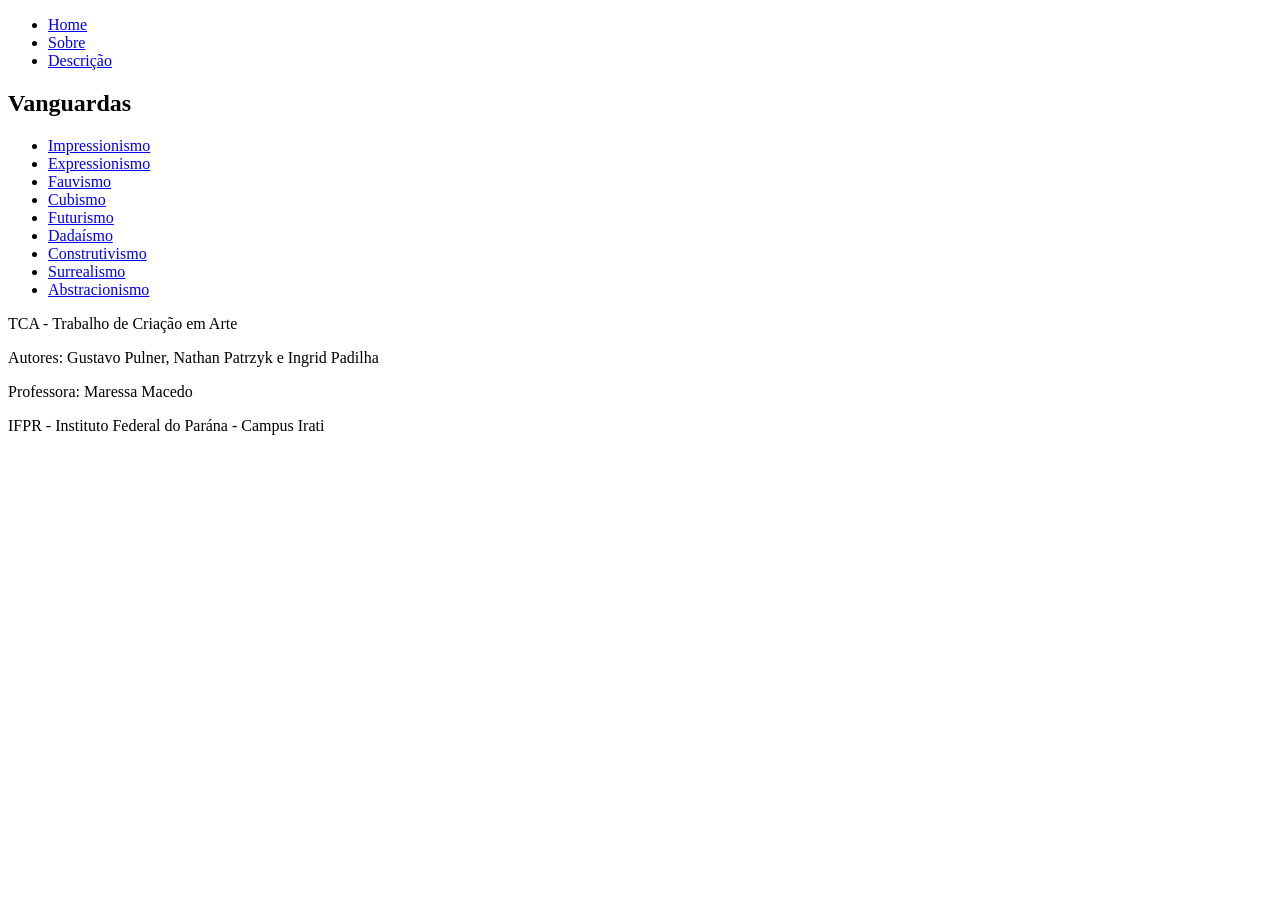
==== index.html @ d9bdc03e "v0.3.1" ====
<!DOCTYPE html>
<html lang="pt-BR">

<head>
    <!--Tags Básicas-->
    <meta charset="UTF-8">
    <meta http-equiv="X-UA-Compatible" content="IE=edge">
    <meta name="viewport" content="width=device-width, initial-scale=1.0">
    <link rel="shortcut icon" href="xxx.ico" type="image/x-icon">
    <title>Varguardas</title>

    <!--CSS Externo-->
    <link rel="stylesheet" type="text/css" href="xxx.css" media="screen" />
</head>

<body>

    <header class="cabecalho">

        <nav class="navegacao">

            <ul class="lista navegacao">

                <li>

                    <a href="index.html">Home</a>
                    
                </li>

                <li>

                    <a href="HTML/sobre.html">Sobre</a>

                </li>

                <li>

                    <a href="HTML/descricao.html">Descrição</a>

                </li>

            </ul>

        </nav>

    </header>

    <main>

        <section class="principal">

            <h1 class="titulo">Vanguardas</h1>

            <ul class="lista">

                <li>

                    <a href="HTML/impressionismo.html">Impressionismo</a>

                </li>

                <li>

                    <a href="HTML/expressionismo.html">Expressionismo</a>

                </li>

                <li>

                    <a href="HTML/fauvismo.html">Fauvismo</a>

                </li>

                <li>

                    <a href="HTML/cubismo.html">Cubismo</a>

                </li>

                <li>

                    <a href="HTML/futurismo.html">Futurismo</a>

                </li>

                <li>

                    <a href="HTML/dadaismo.html">Dadaísmo</a>

                </li>

                <li>

                    <a href="HTML/construtivismo.html">Construtivismo</a>

                </li>

                <li>

                    <a href="HTML/surrealismo.html">Surrealismo</a>

                </li>

                <li>

                    <a href="HTML/abstracionismo.html">Abstracionismo</a>

                </li>

            </ul>

        </section>

    </main>

    <footer>

        <p>TCA - Trabalho de Criação em Arte</p>

        <p>Autores: Gustavo Pulner, Nathan Patrzyk e Ingrid Padilha</p>

        <p>Professora: Maressa Macedo</p>

        <p>IFPR - Instituto Federal do Parána - Campus Irati</p>
        
    </footer>

</body>

</html>
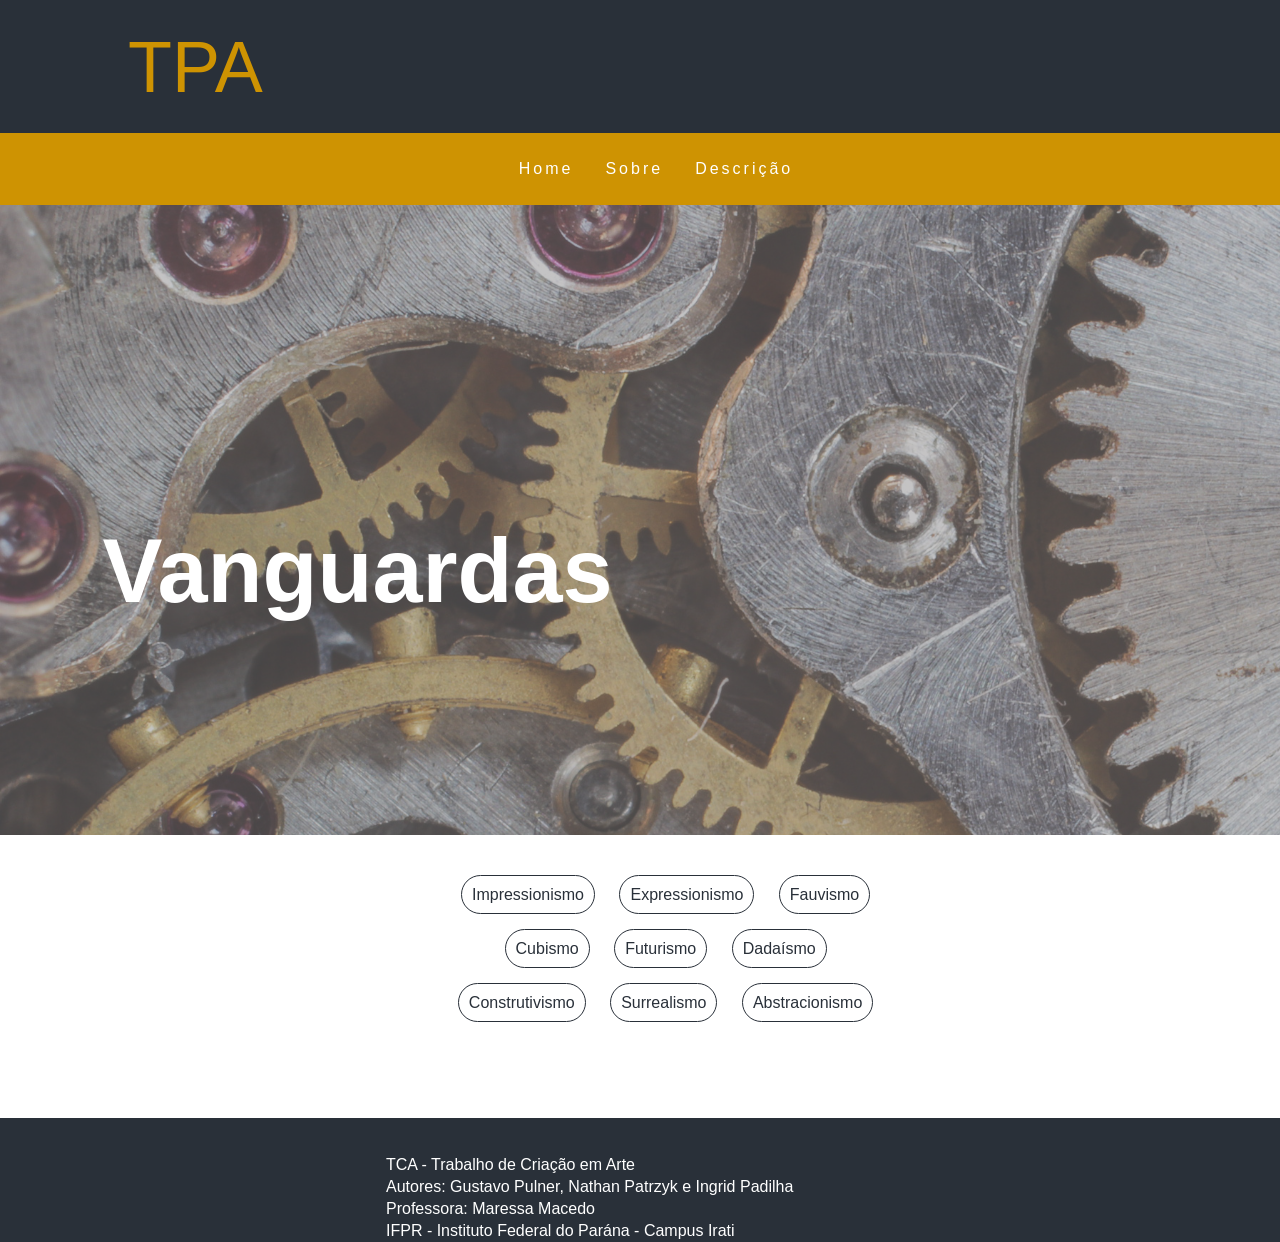
==== commit 2bcae881: "v0.4.2" ====
--- a/index.html
+++ b/index.html
@@ -10,32 +10,37 @@
     <title>Varguardas</title>
 
     <!--CSS Externo-->
-    <link rel="stylesheet" type="text/css" href="xxx.css" media="screen" />
+    <link rel="stylesheet" type="text/css" href="menu/CSS/css.css" media="screen" />
 </head>
 
 <body>
 
     <header class="cabecalho">
 
+        <div class="logo">
+            <p>TPA</p>
+        </div>
+
         <nav class="navegacao">
+            
 
-            <ul class="lista navegacao">
+            <ul class="lista-navegacao">
 
                 <li>
 
                     <a href="index.html">Home</a>
-                    
-                </li>
-
-                <li>
-
-                    <a href="HTML/sobre.html">Sobre</a>
 
                 </li>
 
                 <li>
 
-                    <a href="HTML/descricao.html">Descrição</a>
+                    <a href="menu/sobre.html">Sobre</a>
+
+                </li>
+
+                <li>
+
+                    <a href="menu/descricao.html">Descrição</a>
 
                 </li>
 
@@ -51,80 +56,48 @@
 
             <h1 class="titulo">Vanguardas</h1>
 
-            <ul class="lista">
+        </section>
 
-                <li>
+        <section class="secundaria">
 
-                    <a href="HTML/impressionismo.html">Impressionismo</a>
+                    <a href="menu/impressionismo.html">Impressionismo</a>
 
-                </li>
+                    <a href="menu/expressionismo.html">Expressionismo</a>
 
-                <li>
+                    <a href="menu/fauvismo.html">Fauvismo</a>
 
-                    <a href="HTML/expressionismo.html">Expressionismo</a>
+                    <br><br><br>
 
-                </li>
+                    <a href="menu/cubismo.html">Cubismo</a>
 
-                <li>
+                    <a href="menu/futurismo.html">Futurismo</a>
 
-                    <a href="HTML/fauvismo.html">Fauvismo</a>
+                    <a href="menu/dadaismo.html">Dadaísmo</a>
+                    
+                    <br><br><br>
 
-                </li>
+                    <a href="menu/construtivismo.html">Construtivismo</a>
 
-                <li>
+                    <a href="menu/surrealismo.html">Surrealismo</a>
 
-                    <a href="HTML/cubismo.html">Cubismo</a>
-
-                </li>
-
-                <li>
-
-                    <a href="HTML/futurismo.html">Futurismo</a>
-
-                </li>
-
-                <li>
-
-                    <a href="HTML/dadaismo.html">Dadaísmo</a>
-
-                </li>
-
-                <li>
-
-                    <a href="HTML/construtivismo.html">Construtivismo</a>
-
-                </li>
-
-                <li>
-
-                    <a href="HTML/surrealismo.html">Surrealismo</a>
-
-                </li>
-
-                <li>
-
-                    <a href="HTML/abstracionismo.html">Abstracionismo</a>
-
-                </li>
-
-            </ul>
+                    <a href="menu/abstracionismo.html">Abstracionismo</a>
 
         </section>
 
     </main>
 
-    <footer>
 
-        <p>TCA - Trabalho de Criação em Arte</p>
+    <footer class="rodape">
 
-        <p>Autores: Gustavo Pulner, Nathan Patrzyk e Ingrid Padilha</p>
+        <div class="dados">
+            <p>TCA - Trabalho de Criação em Arte</p>
+            <p>Autores: Gustavo Pulner, Nathan Patrzyk e Ingrid Padilha</p>
+            <p>Professora: Maressa Macedo</p>
+            <p>IFPR - Instituto Federal do Parána - Campus Irati</p>
+        </div>
 
-        <p>Professora: Maressa Macedo</p>
-
-        <p>IFPR - Instituto Federal do Parána - Campus Irati</p>
-        
     </footer>
 
 </body>
 
-</html>
+</html>
--- a/menu/CSS/css.css
+++ b/menu/CSS/css.css
@@ -0,0 +1,106 @@
+*{
+    margin: 0;
+    padding: 0;
+}
+
+.logo{
+    background-color: #293039;
+}
+
+.logo p{
+    font-size: 8vh;
+    color: #CE9302;
+    margin-left: 8vw;
+    padding: 2vw;
+}
+
+.lista-navegacao a{
+    color: #fff;
+    text-decoration: none;
+    transition: 0.3s;
+}
+
+.lista-navegacao a:hover{
+    opacity: 0.7;
+}
+
+nav{
+    display: flex;
+    justify-content: space-around;
+    align-items: center;
+    background-color: #CE9302;
+    height: 8vh;
+}
+
+.lista-navegacao{
+    list-style: none;
+    display: flex;
+}
+
+.lista-navegacao li{
+    letter-spacing: 3px;
+    margin-left: 32px;
+}
+
+body{
+    font-family: Arial, Helvetica, sans-serif;
+}
+
+.titulo{
+    font-size: 10vh;
+    padding-left: 8vw;
+    padding-top: 35vh;
+    padding-bottom: 35vh;
+    color: #fff;
+}
+
+.principal{
+    background-image: url(/Imagens/imagens_vanguardas/Vanguardas.png);
+    max-height: 70vh;
+}
+
+.secundaria{
+    margin: 4vw;
+    text-align: center;
+    height: 20vh;
+    width: 96vw;
+}
+
+.secundaria a{
+    margin: 10px;
+    padding: 10px;
+    border: 1px solid #293039;
+    color: #293039;
+    max-width: 100%;
+    text-align: center;
+    height: 16vh;
+    border-radius: 8vh;
+    text-decoration: none;
+}
+
+.secundaria a:hover{
+    color: #fff;
+    background-color: #CE9302;
+    border: 0;
+}
+
+.lista ul{
+    padding: 10px;
+}
+
+footer{
+    background-color: #293039;
+}
+
+footer div{
+    text-align: left;
+    width: 40vw;
+    margin: 0 auto;
+    padding-top: 4vh;
+
+}
+
+footer p{
+    padding: 2px;
+    color: #fff;
+}
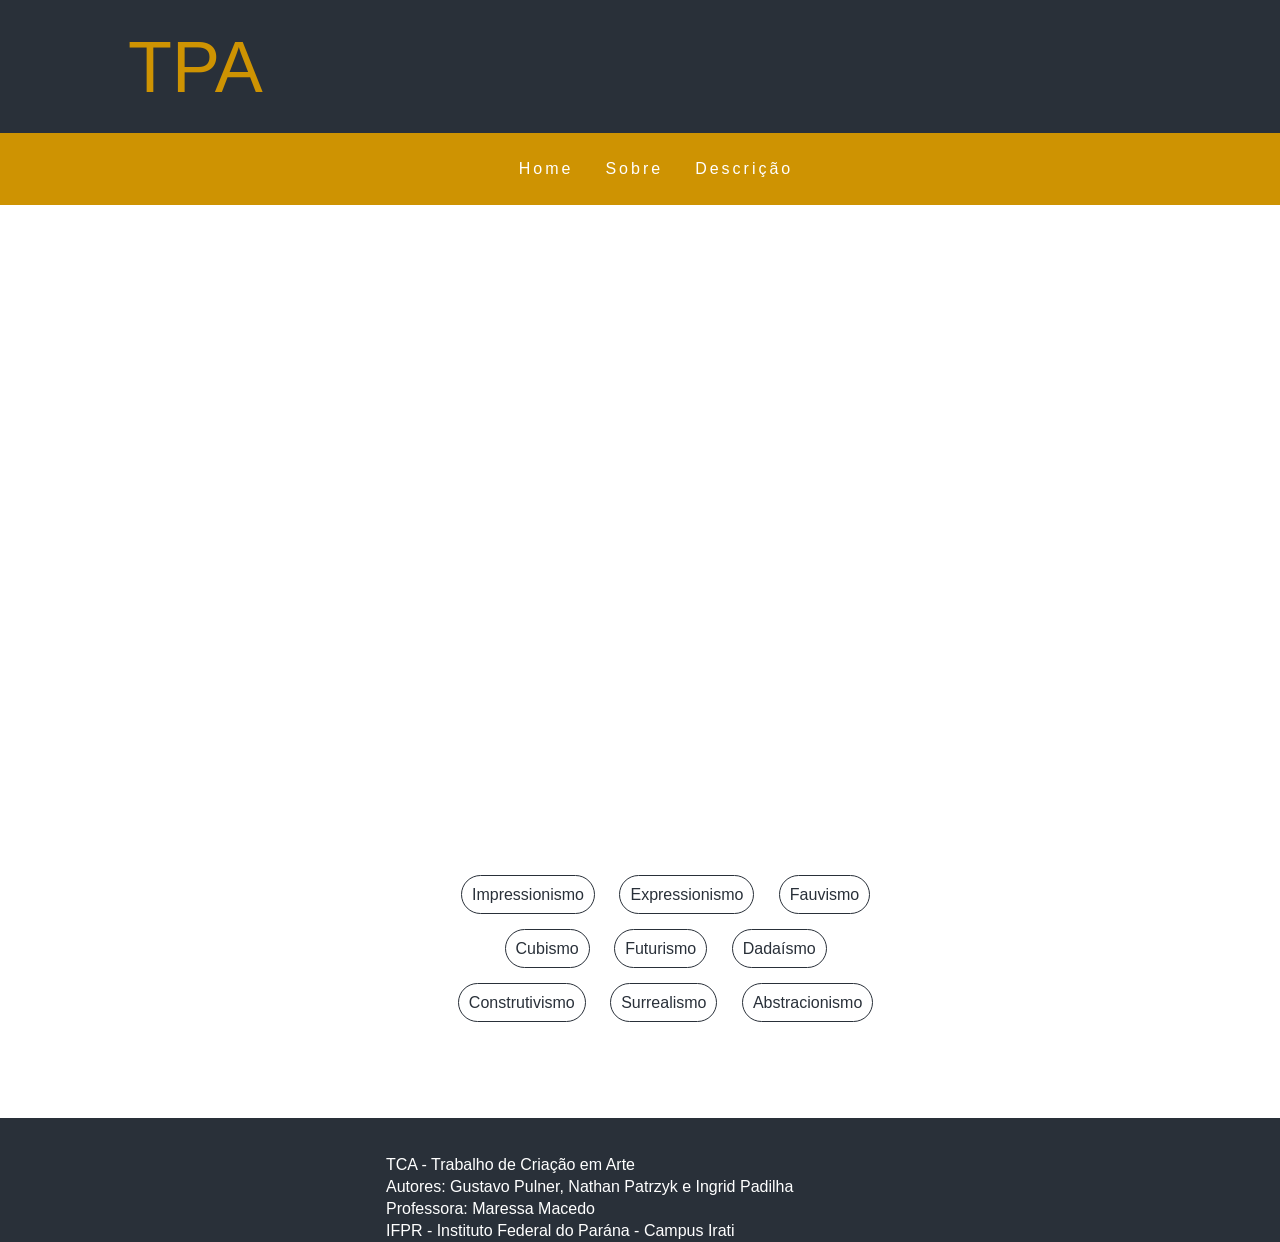
==== commit 89076fc4: "Update" ====
--- a/index.html
+++ b/index.html
@@ -22,7 +22,7 @@
         </div>
 
         <nav class="navegacao">
-            
+
 
             <ul class="lista-navegacao">
 
@@ -60,27 +60,27 @@
 
         <section class="secundaria">
 
-                    <a href="menu/impressionismo.html">Impressionismo</a>
+            <a href="menu/impressionismo.html">Impressionismo</a>
 
-                    <a href="menu/expressionismo.html">Expressionismo</a>
+            <a href="menu/expressionismo.html">Expressionismo</a>
 
-                    <a href="menu/fauvismo.html">Fauvismo</a>
+            <a href="menu/fauvismo.html">Fauvismo</a>
 
-                    <br><br><br>
+            <br><br><br>
 
-                    <a href="menu/cubismo.html">Cubismo</a>
+            <a href="menu/cubismo.html">Cubismo</a>
 
-                    <a href="menu/futurismo.html">Futurismo</a>
+            <a href="menu/futurismo.html">Futurismo</a>
 
-                    <a href="menu/dadaismo.html">Dadaísmo</a>
-                    
-                    <br><br><br>
+            <a href="menu/dadaismo.html">Dadaísmo</a>
 
-                    <a href="menu/construtivismo.html">Construtivismo</a>
+            <br><br><br>
 
-                    <a href="menu/surrealismo.html">Surrealismo</a>
+            <a href="menu/construtivismo.html">Construtivismo</a>
 
-                    <a href="menu/abstracionismo.html">Abstracionismo</a>
+            <a href="menu/surrealismo.html">Surrealismo</a>
+
+            <a href="menu/abstracionismo.html">Abstracionismo</a>
 
         </section>
 
--- a/menu/CSS/css.css
+++ b/menu/CSS/css.css
@@ -55,7 +55,7 @@
 }
 
 .principal{
-    background-image: url(/Imagens/imagens_vanguardas/Vanguardas.png);
+    background: url(/TCA/Imagens/imagens_vanguardas/Vanguardas.png);
     max-height: 70vh;
 }
 
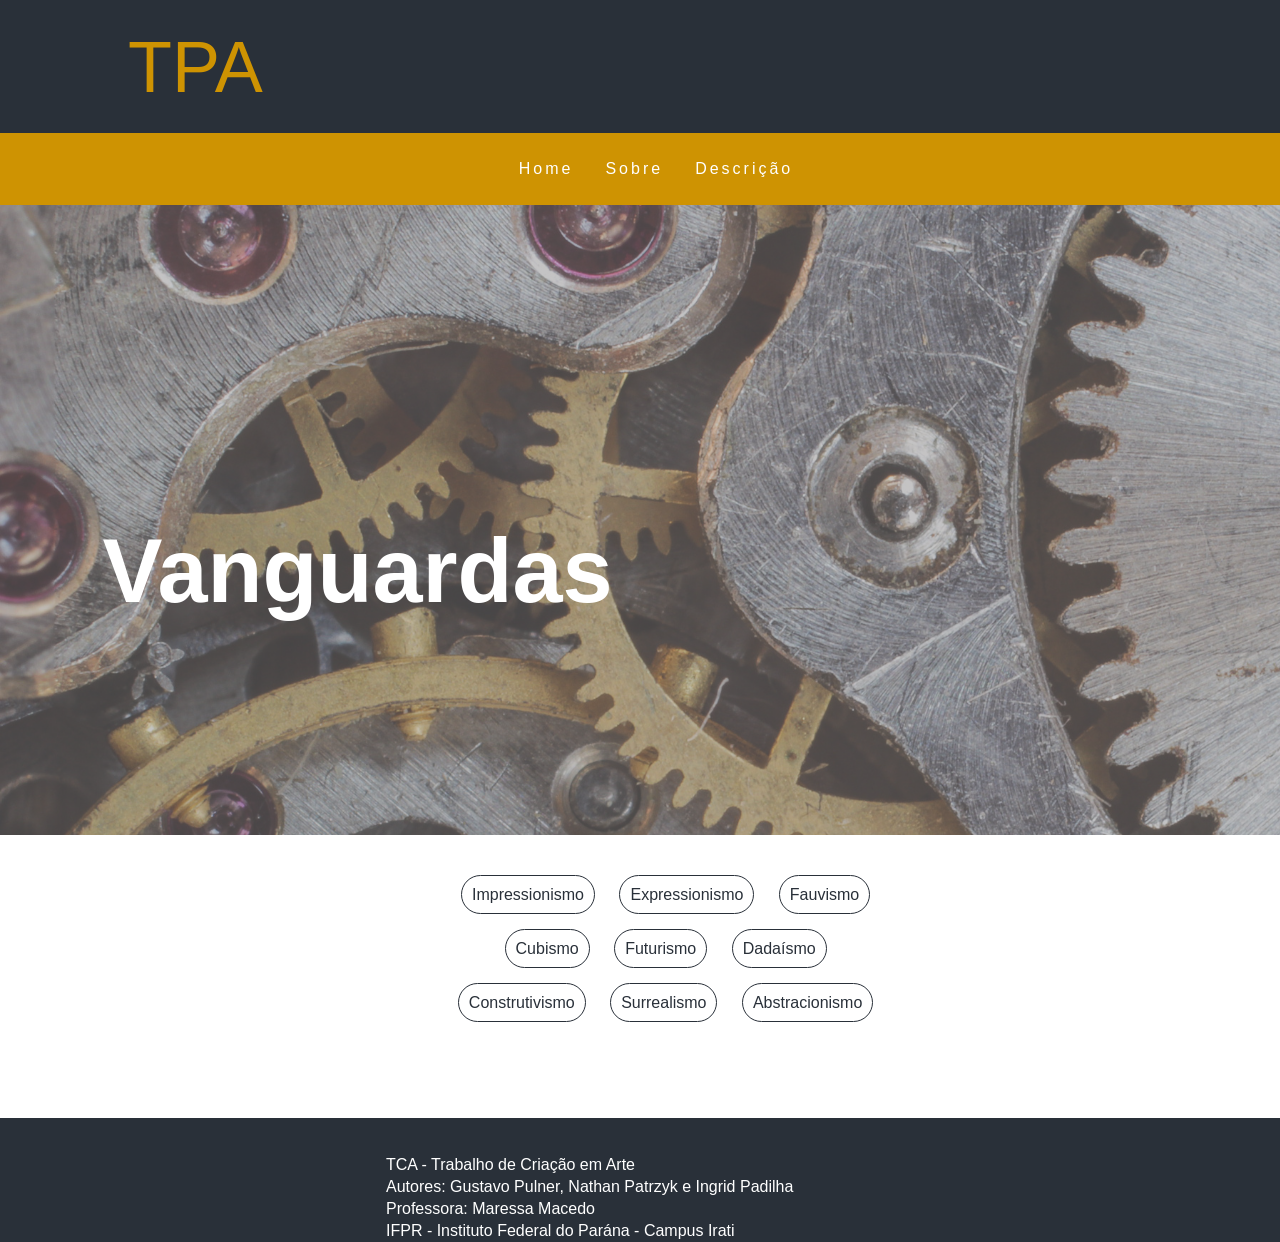
==== commit 3069de1d: "v0.4.3" ====
--- a/index.html
+++ b/index.html
@@ -7,7 +7,7 @@
     <meta http-equiv="X-UA-Compatible" content="IE=edge">
     <meta name="viewport" content="width=device-width, initial-scale=1.0">
     <link rel="shortcut icon" href="xxx.ico" type="image/x-icon">
-    <title>Varguardas</title>
+    <title>Vanguardas</title>
 
     <!--CSS Externo-->
     <link rel="stylesheet" type="text/css" href="menu/CSS/css.css" media="screen" />
@@ -22,7 +22,7 @@
         </div>
 
         <nav class="navegacao">
-
+            
 
             <ul class="lista-navegacao">
 
@@ -60,27 +60,27 @@
 
         <section class="secundaria">
 
-            <a href="menu/impressionismo.html">Impressionismo</a>
+                    <a href="menu/impressionismo.html">Impressionismo</a>
 
-            <a href="menu/expressionismo.html">Expressionismo</a>
+                    <a href="menu/expressionismo.html">Expressionismo</a>
 
-            <a href="menu/fauvismo.html">Fauvismo</a>
+                    <a href="menu/fauvismo.html">Fauvismo</a>
 
-            <br><br><br>
+                    <br><br><br>
 
-            <a href="menu/cubismo.html">Cubismo</a>
+                    <a href="menu/cubismo.html">Cubismo</a>
 
-            <a href="menu/futurismo.html">Futurismo</a>
+                    <a href="menu/futurismo.html">Futurismo</a>
 
-            <a href="menu/dadaismo.html">Dadaísmo</a>
+                    <a href="menu/dadaismo.html">Dadaísmo</a>
+                    
+                    <br><br><br>
 
-            <br><br><br>
+                    <a href="menu/construtivismo.html">Construtivismo</a>
 
-            <a href="menu/construtivismo.html">Construtivismo</a>
+                    <a href="menu/surrealismo.html">Surrealismo</a>
 
-            <a href="menu/surrealismo.html">Surrealismo</a>
-
-            <a href="menu/abstracionismo.html">Abstracionismo</a>
+                    <a href="menu/abstracionismo.html">Abstracionismo</a>
 
         </section>
 
--- a/menu/CSS/css.css
+++ b/menu/CSS/css.css
@@ -55,7 +55,7 @@
 }
 
 .principal{
-    background: url(/TCA/Imagens/imagens_vanguardas/Vanguardas.png);
+    background-image: url(/menu/img/Vanguardas.png);
     max-height: 70vh;
 }
 
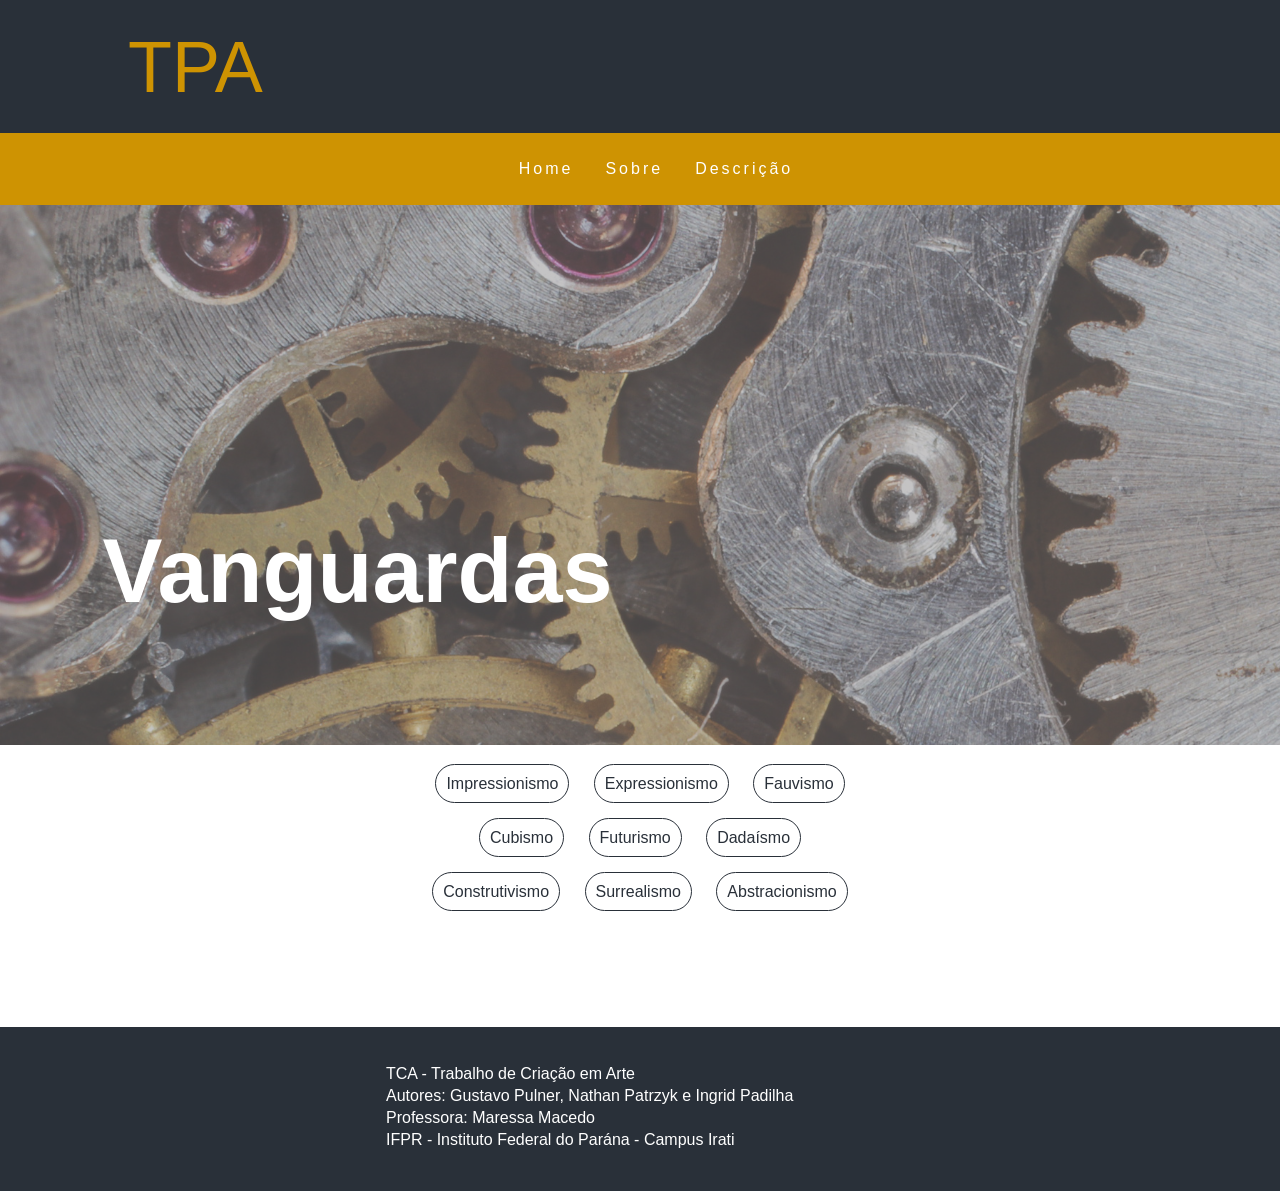
==== commit 39e32ee3: "Teste" ====
--- a/index.html
+++ b/index.html
@@ -22,7 +22,7 @@
         </div>
 
         <nav class="navegacao">
-            
+
 
             <ul class="lista-navegacao">
 
@@ -52,6 +52,7 @@
 
     <main>
 
+        
         <section class="principal">
 
             <h1 class="titulo">Vanguardas</h1>
@@ -60,27 +61,27 @@
 
         <section class="secundaria">
 
-                    <a href="menu/impressionismo.html">Impressionismo</a>
+            <a href="menu/impressionismo.html">Impressionismo</a>
 
-                    <a href="menu/expressionismo.html">Expressionismo</a>
+            <a href="menu/expressionismo.html">Expressionismo</a>
 
-                    <a href="menu/fauvismo.html">Fauvismo</a>
+            <a href="menu/fauvismo.html">Fauvismo</a>
 
-                    <br><br><br>
+            <br><br><br>
 
-                    <a href="menu/cubismo.html">Cubismo</a>
+            <a href="menu/cubismo.html">Cubismo</a>
 
-                    <a href="menu/futurismo.html">Futurismo</a>
+            <a href="menu/futurismo.html">Futurismo</a>
 
-                    <a href="menu/dadaismo.html">Dadaísmo</a>
-                    
-                    <br><br><br>
+            <a href="menu/dadaismo.html">Dadaísmo</a>
 
-                    <a href="menu/construtivismo.html">Construtivismo</a>
+            <br><br><br>
 
-                    <a href="menu/surrealismo.html">Surrealismo</a>
+            <a href="menu/construtivismo.html">Construtivismo</a>
 
-                    <a href="menu/abstracionismo.html">Abstracionismo</a>
+            <a href="menu/surrealismo.html">Surrealismo</a>
+
+            <a href="menu/abstracionismo.html">Abstracionismo</a>
 
         </section>
 
--- a/menu/CSS/css.css
+++ b/menu/CSS/css.css
@@ -55,15 +55,16 @@
 }
 
 .principal{
-    background-image: url(/menu/img/Vanguardas.png);
-    max-height: 70vh;
+    background-image: url(img/Vanguardas.png);
+    max-height: 60vh;
+    margin-bottom: 30px;
 }
 
 .secundaria{
-    margin: 4vw;
+    margin: 0 auto;
     text-align: center;
     height: 20vh;
-    width: 96vw;
+    width: 60vw;
 }
 
 .secundaria a{
@@ -81,8 +82,9 @@
 .secundaria a:hover{
     color: #fff;
     background-color: #CE9302;
-    border: 0;
+    border: 1px solid #CE9302;
 }
+
 
 .lista ul{
     padding: 10px;
@@ -90,6 +92,8 @@
 
 footer{
     background-color: #293039;
+    margin-top: 40px;
+    padding-bottom: 40px;
 }
 
 footer div{
@@ -104,3 +108,25 @@
     padding: 2px;
     color: #fff;
 }
+
+.secundaria h2{
+    padding: 2vh;
+    background-color: #293039;
+    text-align: left;
+    border-bottom: 1vh solid #CE9302;
+    color: #CE9302;
+}
+
+.secundaria p{
+    margin: 4vh;
+    text-align: left;
+}
+
+.secundaria{
+    margin-bottom: 8vh;
+}
+
+.outros{
+    padding-top: 24px;
+    border-top: 2px solid #293039;
+}
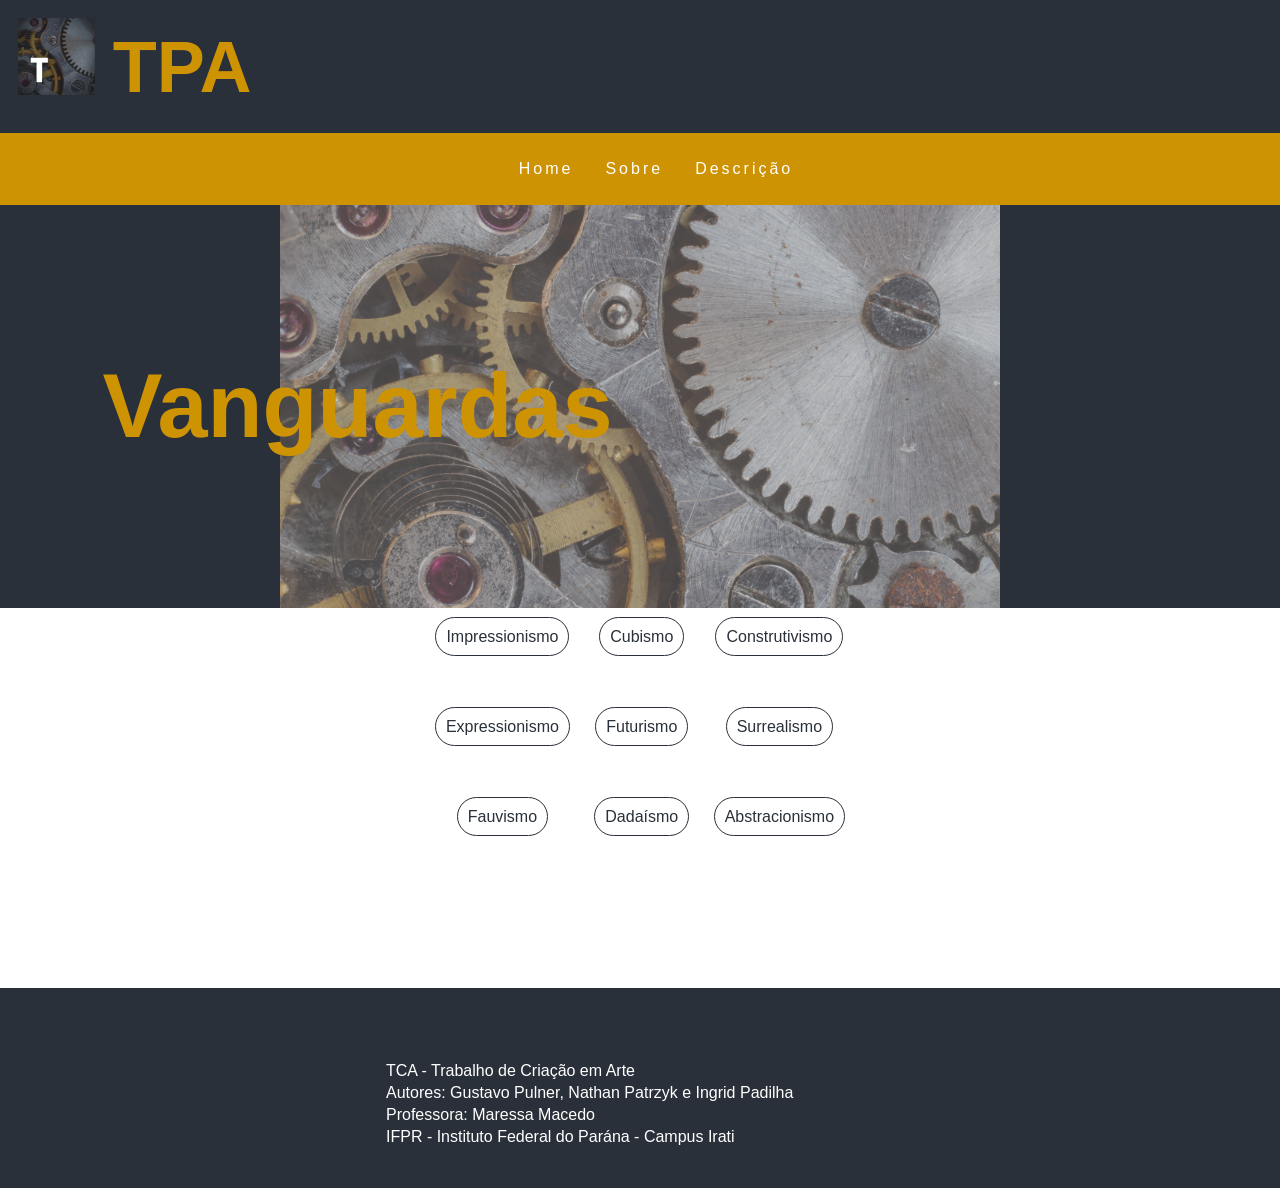
==== commit 24471e8b: "v1.0.1" ====
--- a/index.html
+++ b/index.html
@@ -6,11 +6,11 @@
     <meta charset="UTF-8">
     <meta http-equiv="X-UA-Compatible" content="IE=edge">
     <meta name="viewport" content="width=device-width, initial-scale=1.0">
-    <link rel="shortcut icon" href="xxx.ico" type="image/x-icon">
+    <link rel="shortcut icon" href="menu/img/logo.png" type="image/png">
     <title>Vanguardas</title>
 
     <!--CSS Externo-->
-    <link rel="stylesheet" type="text/css" href="menu/CSS/css.css" media="screen" />
+    <link rel="stylesheet" type="text/css" href="menu/CSS/index_estilos.css" media="screen" />
 </head>
 
 <body>
@@ -18,6 +18,7 @@
     <header class="cabecalho">
 
         <div class="logo">
+            <img src="menu/img/logo.png" alt="TPA">
             <p>TPA</p>
         </div>
 
@@ -59,29 +60,25 @@
 
         </section>
 
-        <section class="secundaria">
+        <section class="secundaria listagem">
 
-            <a href="menu/impressionismo.html">Impressionismo</a>
+            <ul class="esquerda">
+                <li><a href="menu/impressionismo.html">Impressionismo</a></li>
+                <li><a href="menu/expressionismo.html">Expressionismo</a></li>
+                <li><a href="menu/fauvismo.html">Fauvismo</a></li>
+            </ul>
 
-            <a href="menu/expressionismo.html">Expressionismo</a>
+            <ul class="centro">
+                <li><a href="menu/cubismo.html">Cubismo</a></li>
+                <li><a href="menu/futurismo.html">Futurismo</a></li>
+                <li><a href="menu/dadaismo.html">Dadaísmo</a></li>
+            </ul>
 
-            <a href="menu/fauvismo.html">Fauvismo</a>
-
-            <br><br><br>
-
-            <a href="menu/cubismo.html">Cubismo</a>
-
-            <a href="menu/futurismo.html">Futurismo</a>
-
-            <a href="menu/dadaismo.html">Dadaísmo</a>
-
-            <br><br><br>
-
-            <a href="menu/construtivismo.html">Construtivismo</a>
-
-            <a href="menu/surrealismo.html">Surrealismo</a>
-
-            <a href="menu/abstracionismo.html">Abstracionismo</a>
+            <ul class="direita">
+                <li><a href="menu/construtivismo.html">Construtivismo</a></li>
+                <li><a href="menu/surrealismo.html">Surrealismo</a></li>
+                <li><a href="menu/abstracionismo.html">Abstracionismo</a></li>
+            </ul>
 
         </section>
 
--- a/menu/CSS/index_estilos.css
+++ b/menu/CSS/index_estilos.css
@@ -0,0 +1,162 @@
+*{
+    margin: 0;
+    padding: 0;
+}
+
+.logo{
+    background-color: #293039;
+}
+
+.logo p{
+    font-size: 8vh;
+    color: #CE9302;
+    padding: 2vw;
+}
+
+.lista-navegacao a{
+    color: #fff;
+    text-decoration: none;
+    transition: 0.3s;
+}
+
+.lista-navegacao a:hover{
+    opacity: 0.7;
+}
+
+nav{
+    display: flex;
+    justify-content: space-around;
+    align-items: center;
+    background-color: #CE9302;
+    height: 8vh;
+}
+
+.lista-navegacao{
+    list-style: none;
+    display: flex;
+}
+
+.lista-navegacao li{
+    letter-spacing: 3px;
+    margin-left: 32px;
+}
+
+body{
+    font-family: Arial, Helvetica, sans-serif;
+}
+
+.titulo{
+    font-size: 10vh;
+    padding-left: 8vw;
+    padding-top: 150px;
+    padding-bottom: 150px;
+    color: #CE9302;
+}
+
+.principal{
+    background: url(img/Vanguardas.png) no-repeat center;
+    background-size: 720px 410px;
+    margin-bottom: 20px;
+    background-color: #293039;
+}
+
+.secundaria{
+    margin: 0 auto;
+    text-align: center;
+    height: 20vh;
+    width: 60vw;
+}
+
+.secundaria a{
+    margin: 10px;
+    padding: 10px;
+    border: 1px solid #293039;
+    color: #293039;
+    max-width: 100%;
+    text-align: center;
+    height: 16vh;
+    border-radius: 8vh;
+    text-decoration: none;
+}
+
+.secundaria a:hover{
+    color: #fff;
+    background-color: #CE9302;
+    border: 1px solid #CE9302;
+}
+
+
+.lista ul{
+    padding: 10px;
+}
+
+footer{
+    background-color: #293039;
+    margin-top: 20vh;
+    padding-bottom: 40px;
+}
+
+footer div{
+    text-align: left;
+    width: 40vw;
+    margin: 0 auto;
+    padding-top: 8vh;
+}
+
+@media (max-width: 499px){
+    footer{
+        margin-top: 90vh;
+    }
+    
+}
+
+footer p{
+    padding: 2px;
+    color: #fff;
+}
+
+.secundaria h2{
+    padding: 2vh;
+    background-color: #293039;
+    text-align: left;
+    border-bottom: 1vh solid #CE9302;
+    color: #CE9302;
+}
+
+.secundaria p{
+    margin: 4vh;
+    text-align: left;
+}
+
+.secundaria{
+    margin-bottom: 4vh;
+}
+
+.listagem{
+    margin: 0 auto;
+    margin-bottom: 16vh;
+}
+
+.outros{
+    padding-top: 24px;
+    border-top: 2px solid #293039;
+}
+
+.secundaria ul{
+    list-style: none;
+    display:inline-block;
+    align-content: center;
+}
+
+.secundaria li{
+    margin-bottom: 8vh;
+}
+
+.logo img{
+    max-width: 6vw;
+    margin: 2vh;
+    float: left;
+}
+.logo p{
+    font-weight: 600;
+}
